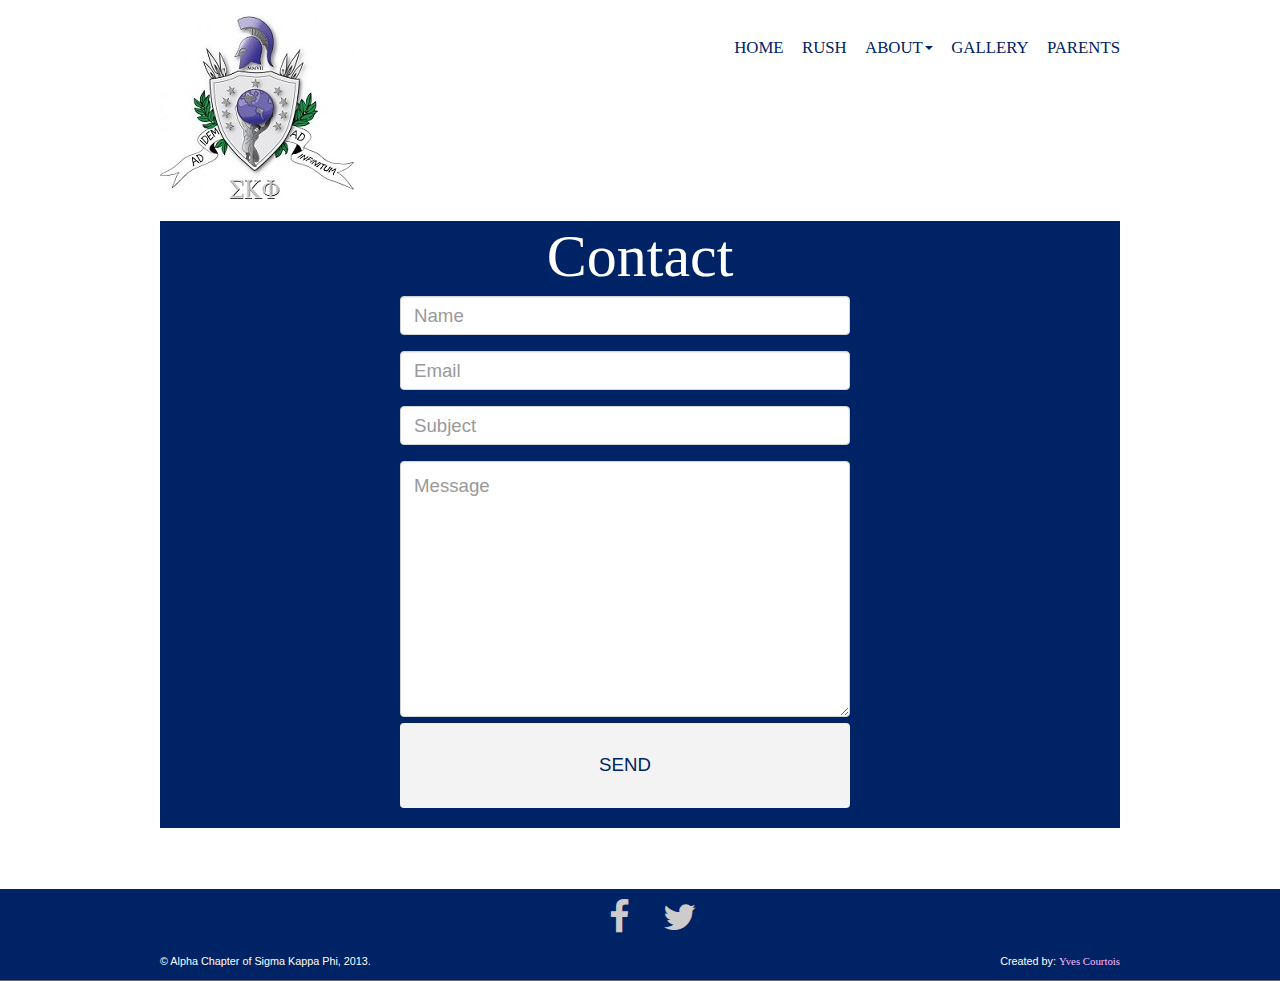
==== contact.html @ 6b4141eb "added files" ====
<!DOCTYPE html>
<html lang="en"><head><meta http-equiv="Content-Type" content="text/html; charset=UTF-8">
    <meta charset="utf-8">
    <meta http-equiv="X-UA-Compatible" content="IE=edge">
    <meta name="viewport" content="width=device-width, initial-scale=1.0">
    <meta name="description" content="">
    <meta name="author" content="">
    <link rel="shortcut icon" href="">

    <title>Sigma Kappa Phi - UT</title>

    <!-- Bootstrap core CSS -->
    <link href="http://netdna.bootstrapcdn.com/font-awesome/4.0.3/css/font-awesome.css" rel="stylesheet">
    <link href="includes/bootstrap.css" rel="stylesheet">
    <link href="includes/sticky-footer-navbar.css" rel="stylesheet">
    <link href="includes/font-awesome.css" rel="stylesheet">
    <link href="includes/style.css" rel="stylesheet">
    <link href="includes/form.css" rel="stylesheet">
   
</head>

<!-- Wrap all page content here -->
<body>
 <div id="wrap">
  <!-- Fixed navbar -->

  <div class="container-fluid container-header">
    <header class="container" id="header">
      <a class="pull-left" href="index.html"><img alt="" src="images/symbol.jpg"></a>

      <nav class="pull-right" id="navigation">
        <ul class="nav">
          <li><a href="index.html">Home</a></li>

          <li><a href="rush.html">Rush</a></li>

          <li class="dropdown">
            <a class="dropdown-toggle" data-toggle="dropdown" href=
            "#">About<b class="caret"></b></a>

            <ul class="dropdown-menu">
              <li><a href="contact.html">Contact</a></li>

              <li><a href="officers.html">Officers</a></li>

              <li><a href="history.html">History</a></li>
            </ul>
          </li>

          <li><a href="gallery.html">Gallery</a></li>

          <li><a href="parents.html">Parents</a></li>
        </ul>
      </nav>
    </header>

  </div><!-- Begin page content -->

  <div class="container" id="holder">
    <div class="content">
      <div class="row">
        
      <div class="span12" style="background-color: #002366;padding-bottom: 20px;">
        <div class="title">
          <h1 style="color:white;padding-top:5px;text-align:center;">Contact</h1>
        </div>
        <form method="post" action="/contact/index.php" id="FORM_1">
            <div class="field">
              <input class="field" type="text" name="contactname" id="INPUT_4" class="required" placeholder="Name" />
            </div>
            <div class="field">
              <input type="text" name="email" id="INPUT_7" class="required email" placeholder="Email" />
            </div>
            <div class="field">
              <input type="text" name="subject" id="INPUT_10" class="required" placeholder="Subject" />
            </div>
            <div id="DIV_11">
              <textarea rows="20" cols="20" name="message" id="TEXTAREA_13" class="required" placeholder="Message"></textarea>
            </div>
            <button id="INPUT_14" >SEND</button>
  
        </form>
      </div>

      </div>
    </div>
  </div>
</div>

<div id="footer">
  <div class="container" style="text-align:center">
    <ul class="footericons">
       <li><a href=""><i class="fa fa-facebook fa-3x"></i></a></li>
        <li><a href=""><i class="fa fa-twitter fa-3x"></i></a></li>
    </ul>
  </div>

  <div class="container" id="site-info-footer">
    <p><span style="float:left;display:inline-block;">© Alpha Chapter of Sigma
    Kappa Phi, 2013.</span> <span style=
    "float:right;display:inline-block;">Created by: <a href="">Yves
    Courtois</a></span></p>
  </div>
</div>
    <!-- Bootstrap core JavaScript
    ================================================== -->
    <!-- Placed at the end of the document so the pages load faster -->
    <script src="includes/jquery-1.10.2.min.js"></script>
    <script src="includes/bootstrap.js"></script>
    <script src="includes/unslider.min.js"></script>
    <script src="includes/ready.js"></script>
  

</body></html>
---- includes/sticky-footer-navbar.css ----
/* Sticky footer styles
-------------------------------------------------- */

html,
body {
  height: 100%;
  /* The html and body elements cannot have any padding or margin. */
}

/* Wrapper for page content to push down footer */
#wrap {
  min-height: 100%;
  height: auto;
  margin: 0 auto -91px;
}

/* Set the fixed height of the footer here */
#footer {
  height: 81px;
  background-color: #f5f5f5;
}
---- includes/style.css ----
#footer {
  padding-top:10px;
  background-color:#002366;
}
#site-info-footer {
  font-size:.9em;
  padding-top:5px;
  height: 30px;
  background-color:transparent;
  color:white;
}
#site-info-footer a {
  color:#FFBBFF;
}

.nav li a {
  font-size: 1.4em;
  color: #002366;
  font-weight: 500;
}
body  {
  font-family: 'Open Sans', sans-serif;
}

ul.footericons li  {
  display:inline-block;
  text-align:center;
  padding-left:15px;
  padding-right:15px;
}

ul.footericons li a  {
  width:20px;
  height:20px;
  color:#CCCCCC;
}
ul.footericons li a:hover  {
  color:black;
}

.nav li.active   {
  /*background-color: ;*/
}

#wrap  {
  background-color: white;  
};

.banner { position: relative; overflow: auto; 
  background: #0f0; 
  min-height: 100px; }
.banner li { list-style: none; }
.banner ul li { float: left;}

#holder {
  padding-top: 20px;
  background-color: white;
  padding-left:50px;
  padding-bottom:30px;
  padding-right:50px;
  text-align: center;
}
a, h1, h2, h3, h4, h5, h6 {color:#002366; font-family: 'Cardo', serif;}
a:hover{
  color:#002366;
  text-decoration: underline;
}

h1{
  font-size: 5em;
  font-weight:300;
}

.content {text-align: left;}
.centered {text-align:center;}

.aboutme {
  font-family: 'Cardo', serif;
  font-size: 1.1em;
  width:90%;
  margin:0;
  padding:0;
}
.aboutme img {
width: 250px;
  height: 250px;
  border-radius: 125px;
  -webkit-border-radius: 125px;
  -moz-border-radius: 125px;
}
---- includes/form.css ----
#FORM_1 {
    color: rgb(189, 189, 189);
    height: 486.6666564941406px;
    text-align: center;
    width: 100%;
    width: 50%;
    margin: 0 auto;
    margin-bottom:20px;
}

.field {
    clear: both;
    color: rgb(189, 189, 189);
    height: 50px;
    text-align: left;
    width: 450px;
     margin: 5px 0px;
}

#INPUT_4, #INPUT_7 {
  font: normal normal normal 18.66666603088379px/normal 'Open Sans', 'Helvetica Neue', Helvetica, Arial, 'Lucida Grande', sans-serif;
    height: 35px;
    width: 422px;
    border: 1.3333333730697632px solid rgb(212, 212, 212);
    border-radius: 4px 4px 4px 4px;
    margin: 0px;
    padding: 1px 13px;
}

#INPUT_10 {
    box-shadow: rgba(0, 0, 0, 0.0980392) 0px 0px 1.3333333730697632px 0px inset;
    box-sizing: content-box;
    color: rgb(62, 62, 62);
    height: 35px;
    text-decoration: none solid rgb(62, 62, 62);
    width: 422px;
    border: 1.3333333730697632px solid rgb(212, 212, 212);
    border-radius: 4px 4px 4px 4px;
    font: normal normal normal 18.66666603088379px/normal 'Open Sans', 'Helvetica Neue', Helvetica, Arial, 'Lucida Grande', sans-serif;
    margin: 0px;
    padding: 1px 13px;
    
}/*#INPUT_10*/

#DIV_11 {
    clear: both;
    color: rgb(189, 189, 189);
    height: 256.6666564941406px;
    text-align: center;
    width: 450px;
    margin: 5px 0px;
    font: normal normal normal 18.66666603088379px/normal 'Open Sans', 'Helvetica Neue', Helvetica, Arial, 'Lucida Grande', sans-serif;
}/*#DIV_11*/

#TEXTAREA_13 {
    box-shadow: rgba(0, 0, 0, 0.0980392) 0px 0px 1.3333333730697632px 0px inset;
    box-sizing: content-box;
    color: rgb(62, 62, 62);
    display: block;
    height: 239px;
    width: 422px;
    border: 1.3333333730697632px solid rgb(212, 212, 212);
    border-radius: 4px 4px 4px 4px;
    font: normal normal normal 18.66666603088379px/normal 'Open Sans', 'Helvetica Neue', Helvetica, Arial, 'Lucida Grande', sans-serif;
    padding: 13px 13px 2px;
}/*#TEXTAREA_13*/

#INPUT_14 {
  color:#002366;
  background-color:#f3f3f3;
    display: block;
    float: left;
    height: 85px;
    text-align: center;
    width: 450px;
    border:none;
    border-radius: 4px 4px 4px 4px;
    font: normal normal normal 18.66666603088379px/normal 'Open Sans', 'Helvetica Neue', Helvetica, Arial, 'Lucida Grande', sans-serif;
    padding: 1px 13px;
}/*#INPUT_14*/
#INPUT_14:hover{
    background-color: black;
    color:white;
}
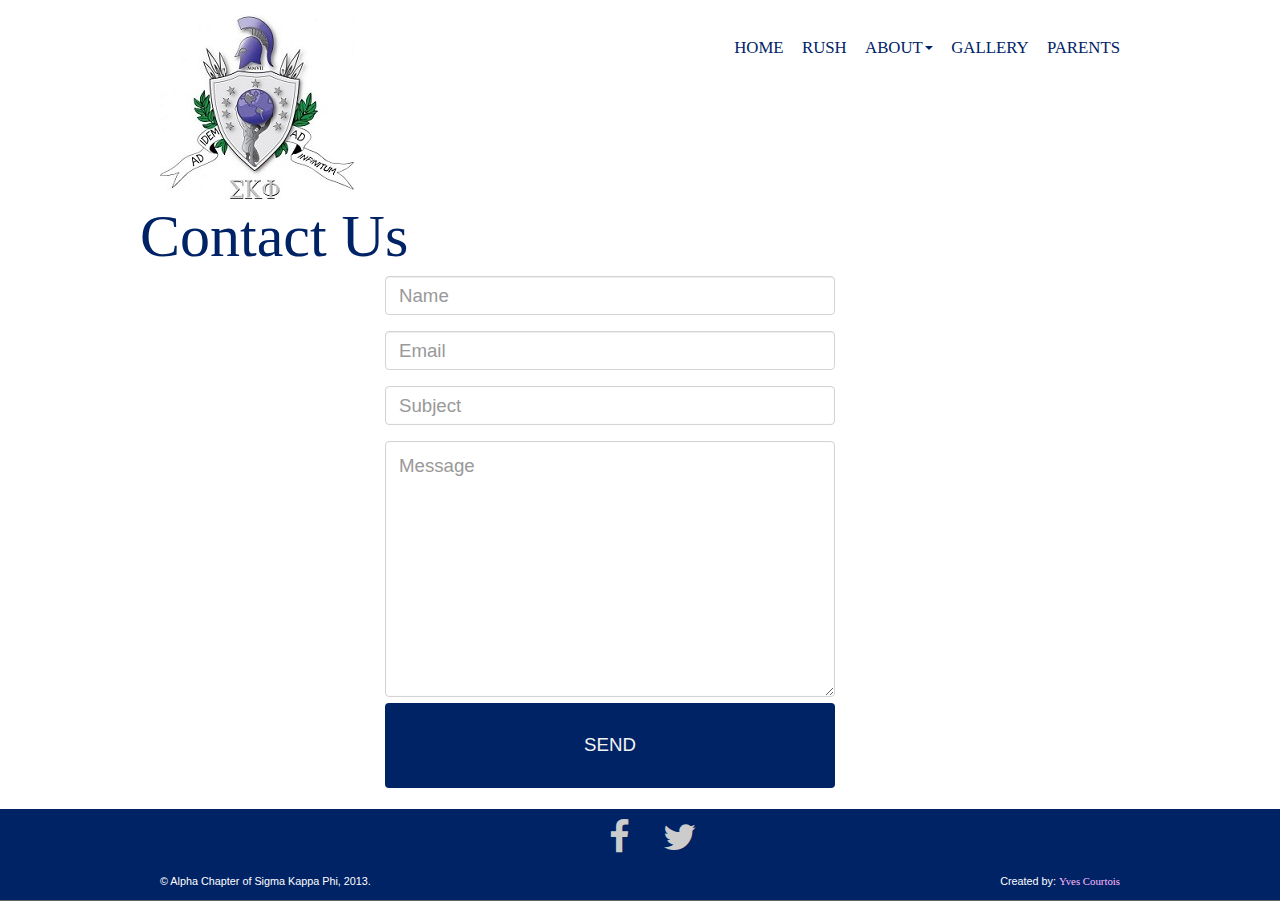
==== commit 5db95f96: "contact form on rush page, made changes to form" ====
--- a/contact.html
+++ b/contact.html
@@ -31,38 +31,29 @@
       <nav class="pull-right" id="navigation">
         <ul class="nav">
           <li><a href="index.html">Home</a></li>
-
-          <li><a href="rush.html">Rush</a></li>
-
+          <li><a href="rush.php">Rush</a></li>
           <li class="dropdown">
             <a class="dropdown-toggle" data-toggle="dropdown" href=
             "#">About<b class="caret"></b></a>
-
             <ul class="dropdown-menu">
               <li><a href="contact.html">Contact</a></li>
-
               <li><a href="officers.html">Officers</a></li>
-
               <li><a href="history.html">History</a></li>
             </ul>
           </li>
-
           <li><a href="gallery.html">Gallery</a></li>
-
           <li><a href="parents.html">Parents</a></li>
         </ul>
       </nav>
     </header>
 
   </div><!-- Begin page content -->
-
-  <div class="container" id="holder">
-    <div class="content">
+    <div class="placement"> 
+    <div class="container">
       <div class="row">
-        
-      <div class="span12" style="background-color: #002366;padding-bottom: 20px;">
-        <div class="title">
-          <h1 style="color:white;padding-top:5px;text-align:center;">Contact</h1>
+        <div class="col-lg-12">
+          <div class="title">
+          <h1 style="padding-top:5px;">Contact Us</h1>
         </div>
         <form method="post" action="/contact/index.php" id="FORM_1">
             <div class="field">
@@ -80,11 +71,12 @@
             <button id="INPUT_14" >SEND</button>
   
         </form>
-      </div>
 
+        </div>
       </div>
     </div>
   </div>
+
 </div>
 
 <div id="footer">
@@ -96,19 +88,19 @@
   </div>
 
   <div class="container" id="site-info-footer">
-    <p><span style="float:left;display:inline-block;">© Alpha Chapter of Sigma
-    Kappa Phi, 2013.</span> <span style=
-    "float:right;display:inline-block;">Created by: <a href="">Yves
-    Courtois</a></span></p>
+    <p><span style="float:left;display:inline-block;">© Alpha Chapter of Sigma Kappa Phi, 2013.</span> <span style=
+    "float:right;display:inline-block;">Created by: <a href="http://yvescourtois.com/">Yves Courtois</a></span></p>
   </div>
 </div>
-    <!-- Bootstrap core JavaScript
-    ================================================== -->
-    <!-- Placed at the end of the document so the pages load faster -->
-    <script src="includes/jquery-1.10.2.min.js"></script>
-    <script src="includes/bootstrap.js"></script>
-    <script src="includes/unslider.min.js"></script>
-    <script src="includes/ready.js"></script>
+
+  <!-- Bootstrap core JavaScript
+  ================================================== -->
+  <!-- Placed at the end of the document so the pages load faster -->
+  <script src="includes/jquery-1.10.2.min.js"></script>
+  <script src="includes/bootstrap.js"></script>
+  <script src="includes/unslider.min.js"></script>
+  <script src="includes/ready.js"></script>
   
 
-</body></html>+</body>
+</html>--- a/includes/form.css
+++ b/includes/form.css
@@ -1,6 +1,5 @@
 #FORM_1 {
     color: rgb(189, 189, 189);
-    height: 486.6666564941406px;
     text-align: center;
     width: 100%;
     width: 50%;
@@ -66,8 +65,8 @@
 }/*#TEXTAREA_13*/
 
 #INPUT_14 {
-  color:#002366;
-  background-color:#f3f3f3;
+  background-color:#002366;
+  color:#f3f3f3;
     display: block;
     float: left;
     height: 85px;
@@ -82,3 +81,20 @@
     background-color: black;
     color:white;
 }
+#INPUT_15 {
+    background-color:black;
+    color:white;
+    display: block;
+    float: left;
+    height: 85px;
+    text-align: center;
+    width: 450px;
+    border:none;
+    border-radius: 4px 4px 4px 4px;
+    font: normal normal normal 18.66666603088379px/normal 'Open Sans', 'Helvetica Neue', Helvetica, Arial, 'Lucida Grande', sans-serif;
+    padding: 1px 13px;
+}/*#INPUT_14*/
+#INPUT_15:hover{
+  background-color: #f3f3f3;
+  color:black;
+}
